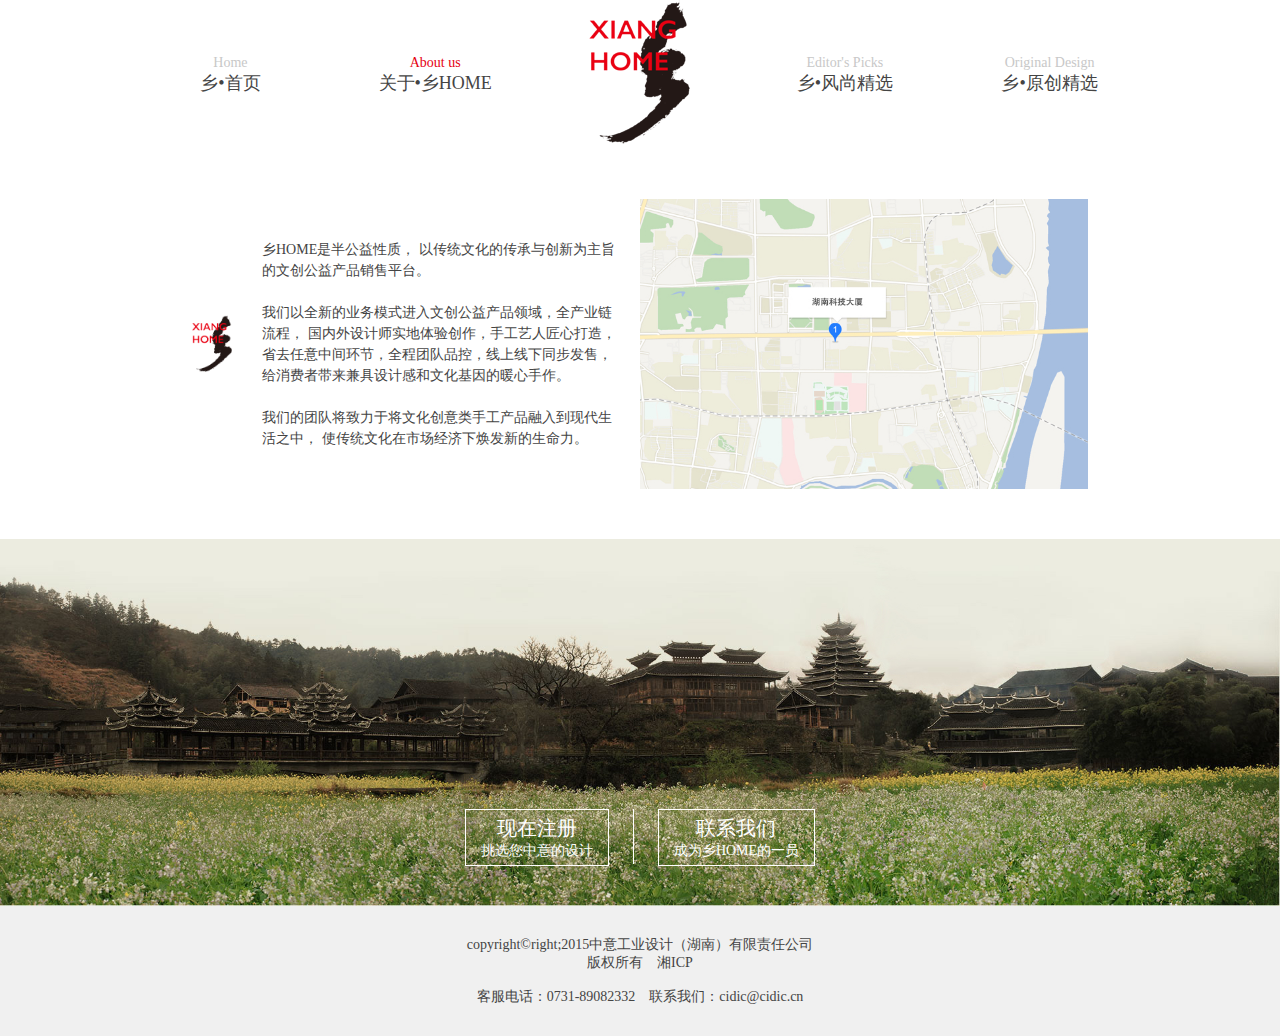
==== about.html @ becded0f "init" ====
<!DOCTYPE html>
<html>
<head>
    <meta charset="utf-8">
    <title>乡HOME</title>
    <link type="text/css" rel="stylesheet" href="static/css/src/icon.css">
    <link type="text/css" rel="stylesheet" href="static/css/src/main.css">
    <link type="text/css" rel="stylesheet" href="static/css/src/index.css">
</head>
<body>

<script src="menu.js"></script>

<section class="zyAbout">
    <div class="zyInfo zyColumn">
        乡HOME是半公益性质，
        以传统文化的传承与创新为主旨的文创公益产品销售平台。
        <br><br>
        我们以全新的业务模式进入文创公益产品领域，全产业链流程，
        国内外设计师实地体验创作，手工艺人匠心打造，
        省去任意中间环节，全程团队品控，线上线下同步发售，
        给消费者带来兼具设计感和文化基因的暖心手作。
        <br><br>
        我们的团队将致力于将文化创意类手工产品融入到现代生活之中，
        使传统文化在市场经济下焕发新的生命力。
    </div>
    <img class="zyAddressImg zyColumn" src="static/images/src/address.jpg">
</section>

<section class="zyAction">
    <img src="data/images/index/3.jpg">
    <div class="zyActionBtns">
        <a href="#" class="zyActionBtn">
            现在注册
            <span class="zyText">挑选您中意的设计</span>
        </a>
        <span class="zySep">分割线</span>
        <a href="#" class="zyActionBtn">
            联系我们
            <span class="zyText">成为乡HOME的一员</span>
        </a>
    </div>
</section>

<script src="footer.js"></script>

<script src="static/js/lib/jquery-2.0.3.min.js"></script>
<script>
    var pageName="about";
</script>
<script src='static/js/src/common.js'></script>
</body>
</html>
---- static/css/src/icon.css ----
@font-face {
  font-family: 'icomoon';
  src:  url('fonts/icomoon.eot?c2fz3b');
  src:  url('fonts/icomoon.eot?c2fz3b#iefix') format('embedded-opentype'),
    url('fonts/icomoon.ttf?c2fz3b') format('truetype'),
    url('fonts/icomoon.woff?c2fz3b') format('woff'),
    url('fonts/icomoon.svg?c2fz3b#icomoon') format('svg');
  font-weight: normal;
  font-style: normal;
}

[class^="icon-"], [class*=" icon-"] {
  /* use !important to prevent issues with browser extensions that change fonts */
  font-family: 'icomoon' !important;
  speak: none;
  font-style: normal;
  font-weight: normal;
  font-variant: normal;
  text-transform: none;
  line-height: 1;

  /* Better Font Rendering =========== */
  -webkit-font-smoothing: antialiased;
  -moz-osx-font-smoothing: grayscale;
}

.icon-arrow-left:before {
  content: "\e900";
}
.icon-arrow-top:before {
  content: "\e901";
}
.icon-arrow-right:before {
  content: "\e902";
}
.icon-user:before {
  content: "\e903";
}
.icon-star:before {
  content: "\e904";
}
.icon-arrow-down:before {
  content: "\e905";
}
---- static/css/src/main.css ----
body{
    padding: 0px;
    margin: 0px;
    font-family: Arail,"Microsoft YaHei","Heiti";
    color: #444;
}
a{
    text-decoration: none;
}
ul{
    list-style: none;
    padding: 0px;
    margin: 0px;
}
li{
    display: inline-block;
}
img{
    width: 100%;
    height: auto;
    display: block;
}
.zyTextEllipsis{
    overflow: hidden;
    white-space: nowrap;
    text-overflow: ellipsis;
}

.zyLogo img{
    width: auto;
    display: inline;
}
.zyMain{
    width: 70%;
    margin: 40px auto;
}
.zyDown{
    color: #fff;
    font-size: 20px;
    position: absolute;
    bottom:40px;
    left:50%;
    transform:translateX(-50%);
    cursor: pointer;
}
.zyHidden{
    display: none!important;
}
/*****************components********************/
.zyInputGroup{
    position: relative;
    display: flex;
    margin: 20px 0px;
}
.zyInputGroup .zyInput{
    border-top-left-radius: 5px;
    border-bottom-left-radius: 5px;
    flex:1;
    border:2px solid #444;
    box-sizing: border-box;
    padding:0px 10px;
}
.zyInputGroup .zyBtn{
    height: 40px;
    line-height: 40px;
    width: 100px;
    text-align: center;
    background: #444;
    color: #fff;
    border-top-right-radius: 5px;
    border-bottom-right-radius: 5px;
    margin-left: auto;
    border: none;
    cursor: pointer;
}

/***************menu*****************/
.zyMenu{
    width: 80%;
    margin: 0px auto;
    text-align: center;
    font-size: 0px;
}
.zyMenu li{
    width: 20%;
    vertical-align: middle;
}
.zyMenu li a{
    color: #444;
    font-size: 18px;
    text-align: center;
    display: block;
}
.zyMenu li a .zyTop{
    color: #c8c8c8;
    font-size: 14px;
    display: block;
}
.zyMenu li a:hover .zyTop,.zyMenu li a.zyActive .zyTop{
    color: #e50112;
}
/************页面共用顶部*************/
.zyPageTop{
    text-align:center;
    position: relative;
}
.zyPageTop .zyArrow{
    position: absolute;
    bottom:40px;
    left: 50%;
}
.zyPageTop .zyInfo{
    position: absolute;
    top:50%;
    left:50%;
    transform:translate(-50%,-50%);
    color: #fff;
}
.zyPageTop .zyDescription{
    font-size: 14px;
    line-height: 21px;
}
.zyFooter{
    text-align: center;
    background: #f0f0f0;
    font-size: 14px;
    padding: 30px 0px;
}

/*********************lists***********************/
/**
*风尚精选分类
*/
.zyList{
    margin: 20px auto;
}
.zyList .zyItem{
    display: inline-block;
    margin: 10px 5px;
    border-radius: 5px;
    background: #f0f0f0;
    color: #444;
    padding: 0px 15px;
    height: 87px;
    line-height: 87px;
    vertical-align: top;
    min-width: 100px;
    text-align: center;
}
.zyList .zyItem.zyTitle{
    border-right: 1px solid #c8c8c8;
    border-radius: 0px;
    padding: 0px 30px 0px 0px;
    background: url(../../images/src/fashionFeatured.png) no-repeat;
    height: 87px;
    width: 271px;
}
.zyList .zyItem:not(.zyTitle):hover,.zyList .zyItem.zyActive{
    background: #000;
    color: #fff;
    cursor: pointer;
}
/**
* 评论
*/
.zyList1{
    margin: 20px 0px;
}
.zyList1 .zyItem{
    display: inline-block;
    margin: 5px 10px;
    border-radius: 5px;
    background: #f0f0f0;
    color: #444;
    width: 100px;
    height: 100px;
    padding: 10px;
    vertical-align: top;
}
.zyList1 .zyItem.zyTitle{
    background: url(../../images/src/comment.png) no-repeat left center;
    border-right: 1px solid #c8c8c8;
    border-radius: 0px;
    font-size: 24px;
    text-align: left;
    width: 158px;
    height: 100px;
    vertical-align: middle;
    padding-right: 20px;
}
.zyList1 .zyItem.zyTitle .zySubTitle{
    font-size: 16px;
}
.zyList1 .zyItem .zyDate{
    color: #c8c8c8;
    font-size: 12px;
}
.zyList1 .zyItem .zyContent{
    height: 80px;
    overflow: hidden;
    margin: 0px;
    font-size: 12px;
}
/*******
*原创精选的刷选
*/
.zyList2{

}
.zyList2 .zyItem{
    border-right: 1px solid #c8c8c8;
    color: #444;
    display: inline-block;
    width: 100px;
    text-align: center;
    margin-bottom: 50px;
}
.zyList2 .zyItem.zyTitle{
    background: url(../../images/src/original.png) no-repeat left center;
    border-right: 1px solid #c8c8c8;
    width: 270px;
    height: 93px;
    padding-right: 20px;
    float: left;
    margin: 0px;
}
.zyList2 .zyItem:not(.zyTitle):hover,.zyList2 .zyItem.zyActive{
    color: #a05a00;
    cursor: pointer;
}
/***
*原创精选刷选结果
*/
.zyList3{
    width: 90%;
    margin: auto;
    font-size: 0px;
}
.zyList3 .zyItem{
    width: 18%;
    margin-right: 2.5%;
    margin-top: 2.5%;
    display: inline-block;
    font-size:14px;
    vertical-align: top;
}
.zyList3 .zyItem:nth-child(5n){
    margin-right: 0px;
}
.zyList3 .zyItem .zyTitle{
    font-size: 16px;
    font-weight: normal;
    margin: 10px 0px;
    color: #444;
}
.zyList3 .zyItem .zyPrice{
    color: #e50112;
    font-style: italic;
}
.zyList3 .zyItem .zyTip{
    font-size: 12px;
    color: #c8c8c8;
}
/************************post list******************************/
.zyListFirstBig{
    margin: 30px auto;
    font-size: 0px;
}
.zyListFirstBig .zyItem{
    width: 32%;
    margin-top: 2%;
    margin-left: 2%;
    position: relative;
    vertical-align: top;
}
.zyListFirstBig .zyItem:nth-child(3n+1){
    margin-left: 0px;
}
.zyListFirstBig .zyItem.zyFirst{
    width: 66%;
    float: left;
}
.zyListFirstBig .zyItem .zyInfo{
    color: #fff;
    position: absolute;
    top:50%;
    left:50%;
    transform:translate(-50%,-50%);
    font-size:14px;
}
/**********************文章详情***************************/
.zyPostDetail{
    margin: 50px auto;
}
.zyPostDetail .zyInfo{
    text-align: center;
}
.zyPostDetail .zyInfo .zyDate{

}
.zyPostDetail .zyInfo .zyTitle{
    color: #444;
}

.zyPostDetail p{
    width: 80%;
    margin: 20px auto;
    font-size: 14px;
    line-height: 21px;
}
.zyPostDetail .zyCollect{
    text-align: center;
    width: 100px;
    margin: 50px auto;
    font-size: 20px;
    color: #444;
    cursor: pointer;
}
.zyPostDetail .zyCollect [class^="icon-"]{
    color: #c8c8c8;
}
.zyTags{
    margin: 20px 0px;
}
.zyTags .zyTag{
    border-radius: 20px;
    display: inline-block;
    margin: 5px;
    padding: 5px 10px;
    background: #c8c8c8;
}
.zyComments{

}
/**************文章详情页旁边的商品介绍**********************/
.zySidePanel{
    position: fixed;
    top:0px;
    right:0px;
    height: 100%;
    width: 100px;
    padding: 10px;
    background: #f0f0f0;
    box-sizing: border-box;
    transition:all 0.5s ease-in;
}
.zySidePanel .zyExpand{
    position: absolute;
    top:50%;
    left:-30px;
    font-size: 36px;
    font-weight: bold;
    cursor: pointer;
}
.zySidePanel .zyTitle{
    font-size: 18px;
    text-align: center;
    font-weight: normal;
    margin: 0px;
}
.zySidePanel .zyTitle .zySubTitle{
    font-size: 14px;
    display: block;
}
.zySidePanel .zySeg{
    font-size: 0px;
    border-top:1px dashed #c8c8c8;
    margin: 5px 0px;
}
.zySidePanel .zyLinks{
    display: block;
    margin: 10px 0px;
    position: relative;
    color: #444;
    background: #fff;
}
.zySidePanel .zyLinks img{
    width: 80px;
}
.zySidePanel .zyLinks .zyInfo{
    position: absolute;
    top:0px;
    left:80px;
    right:40px;
    height: 100%;
    padding: 5px;
    overflow: hidden;
    box-sizing: border-box;
    display: none;
}
.zySidePanel .zyLinks .zyMore{
    position: absolute;
    right: 5px;
    top:50%;
    transform:translateY(-50%);
    font-size: 14px;
    border: 1px solid #c8c8c8;
    border-radius: 5px;
    padding: 8px;
    display: none;
}
.zySidePanel .zyLinks .zyInfo .zyInfoTitle{
    font-size: 14px;
    margin: 0px;
}
.zySidePanel .zyLinks .zyInfo .zyInfoDesc{
    font-size: 10px;
    margin: 5px 0px;
}
.zySidePanel .zyLinks .zyInfo .zyInfoPrice{
    font-size: 16px;
    color: #e50112;
    position: absolute;
    bottom:5px;
    left:5px;
    background: #fff;
    width: 100%;
    height: 28px;
    line-height: 28px;
}
.zySidePanel.zyActive{
    width: 400px;
}
.zySidePanel.zyActive .zyLinks .zyInfo,.zySidePanel.zyActive .zyLinks .zyMore{
    display: block;
}
/*************************原创精品推荐********************/
.zyFeatureItem{
    position: relative;
    margin: 80px auto;
}
.zyFeatureItem .zyBg{

}
.zyFeatureItem .zyBgChild{
    width: auto;
    position: absolute;
    top:0px;
    left:50%;
    transform:translateX(-50%);
}
.zyFeatureItem .zyChildren{
    text-align: center;
    font-size: 0px;
    width: 88%;
    margin:-100px auto 0px auto;
}
.zyFeatureItem .zyChildren li{
    width: 23%;
    padding: 0 1%;
}
.zyFeatureItem .zyChildren1 li{
    width: 45%;
    padding:0 2%;
}
---- static/css/src/index.css ----
.zyFeatured{
    padding: 0px 15%;
    position: relative;
}
.zyFeatured .zyTitle{
    font-size: 24px;
    font-weight: bold;
    color: #444;
    display: inline-block;
    position: absolute;
    top:50%;
    left:15%;
    transform:translateY(-50%);
    margin: 0px;
}
.zyFeatured .zySubTitle{
    font-size:14px;
    font-weight: normal;
    display: block;
}
.zyFeaturedList{
    margin-left: 160px;
    border-left:1px solid #c8c8c8;
    padding: 0px 40px;
}
.zyFeaturedList li{
    display: block;
    margin: 20px 0px;
}
.zyFeaturedList .zyItemType{
    color: #a05a00;
}
.zyFeaturedList .zyItemDate{
    color: #c8c8c8;
    font-style: italic;
    margin: 0px 20px 0px 30px;
}
.zyFeaturedList .zyItemTitle{
    display: inline-block;
    width: 60%;
    margin: 0px;
    vertical-align: top;
    font-weight: normal;
    font-size: 14px;
    color: #444;
}

.zyPostsItem{
    position: relative;
}
.zyPostsItem .zyInfo{
    position: absolute;
    bottom:20%;
    right:50%;
    width: 40%;
    transform:translateX(50%);
    color: #fff;
    text-align: center;
}
.zyPostsItem .zyLink{
    padding: 10px;
    border: 2px solid #fff;
    color: #fff;
    display: inline-block;
    font-size: 14px;
}
.zyPostsItem .zyLink [class^="icon-"]{
    margin-left: 10px;
}
.zyPostsItem .zyCategory{
    margin: 10px 0px;
}
.zyPostsItem .zyTitle{
    margin: 20px 10px;
    font-weight: normal;
}
.zyPostsItem .zyMore{
    background: #f0f0f0;
    height: 300px;
    line-height: 300px;
    text-decoration: underline;
    font-size: 24px;
    display: block;
    text-align: center;
}
/*********************分页标志***************/
.zyPagination{
    position: absolute;
    right:20px;
    width: 10px;
    top:50%;
    transform:translateY(-50%);
    z-index: 5;
}
.zyPagination .zyItem{
    width: 10px;
    height: 10px;
    background: #c8c8c8;
    border-radius: 50%;
    display: block;
    margin: 5px 0px;
}
.zyPagination .zyItem.zyActive{
    background: #fff;
}
.zyAbout{
    font-size: 0px;
    padding:50px 15%;
}
.zyAbout .zyColumn{
    display: inline-block;
    vertical-align: middle;
    width: 50%;
}
.zyAbout .zyInfo{
    font-size: 14px;
    line-height: 21px;
    padding:0px 20px 0px 70px;
    position: relative;
    box-sizing: border-box;
}
.zyAbout .zyInfo:before{
    content: '';
    position: absolute;
    left:0px;
    top:0px;
    width: 40px;
    height: 100%;
    background: url(../../images/src/logo.png) no-repeat center center;
    background-size:contain;
}
.zyAction{
    position: relative;
}
.zyActionBtns{
    position: absolute;
    bottom:40px;
    left:50%;
    width: 500px;
    margin-left: -250px;
    text-align: center;
}
.zyActionBtns .zySep{
    background: #fff;
    display: inline-block;
    width: 1px;
    margin: 0px 20px;
    font-size:0px;
    vertical-align: top;
    height: 55px;
}
.zyActionBtns .zyActionBtn{
    color: #fff;
    border: 1px solid #fff;
    font-size: 20px;
    text-align: center;
    display: inline-block;
    padding: 5px 15px;
}
.zyActionBtns .zyActionBtn .zyText{
    font-size: 14px;
    display: block;
}
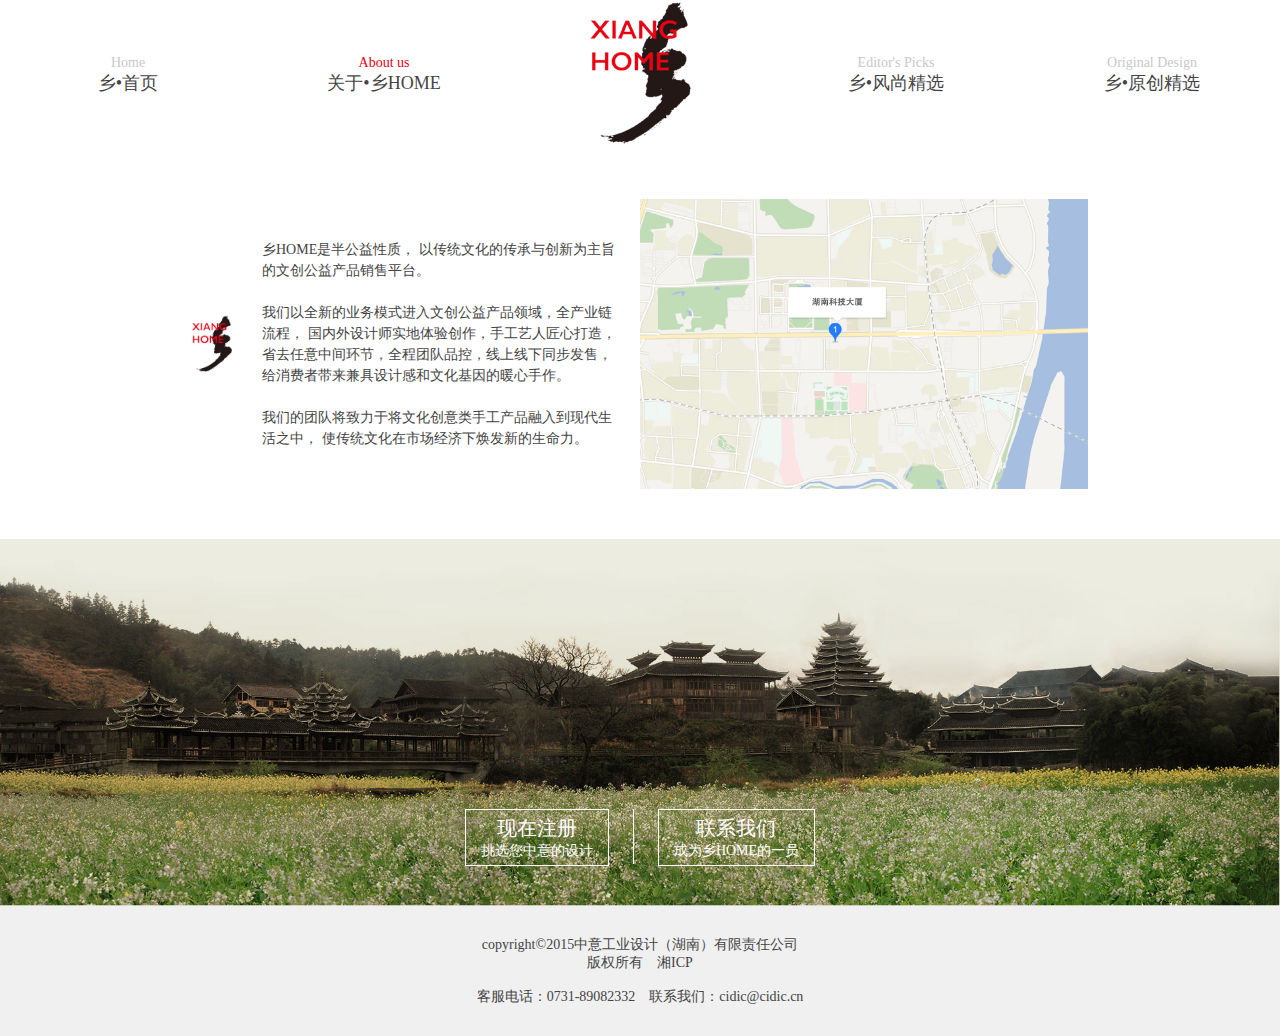
==== commit 169c6e86: "添加一些功能" ====
--- a/about.html
+++ b/about.html
@@ -8,6 +8,8 @@
     <link type="text/css" rel="stylesheet" href="static/css/src/index.css">
 </head>
 <body>
+
+<script src="logoFixed.js"></script>
 
 <script src="menu.js"></script>
 
@@ -49,5 +51,11 @@
     var pageName="about";
 </script>
 <script src='static/js/src/common.js'></script>
+<script>
+    $(document).ready(function(){
+        common.bindScroll(300);
+        common.bindMouseMove(100);
+    })
+</script>
 </body>
 </html>--- a/static/css/src/main.css
+++ b/static/css/src/main.css
@@ -1,8 +1,11 @@
 body{
-    padding: 0px;
+    padding: 149px 0px 0px 0px;
     margin: 0px;
     font-family: Arail,"Microsoft YaHei","Heiti";
     color: #444;
+}
+.zyNoPaddingBody{
+    padding-top:0px ;
 }
 a{
     text-decoration: none;
@@ -29,6 +32,15 @@
 .zyLogo img{
     width: auto;
     display: inline;
+}
+.zyLogoFixed{
+    position: fixed;
+    width: auto;
+    top:0px;
+    left:50%;
+    transform:translateX(-50%);
+    z-index: 9998;
+    margin: 0px;
 }
 .zyMain{
     width: 70%;
@@ -76,10 +88,16 @@
 
 /***************menu*****************/
 .zyMenu{
-    width: 80%;
+    width: 100%;
     margin: 0px auto;
     text-align: center;
     font-size: 0px;
+    background: #fff;
+}
+.zyMenuFixed{
+    position: fixed;
+    top:0px;
+    z-index: 9998;
 }
 .zyMenu li{
     width: 20%;
@@ -125,6 +143,47 @@
     background: #f0f0f0;
     font-size: 14px;
     padding: 30px 0px;
+}
+
+/*************大图文章块：首页、文章详情页***********************/
+.zyPostsItem{
+    position: relative;
+}
+.zyPostsItem .zyInfo{
+    position: absolute;
+    bottom:20%;
+    right:50%;
+    width: 40%;
+    transform:translateX(50%);
+    color: #fff;
+    text-align: center;
+}
+.zyPostsItem .zyLink{
+    padding: 10px;
+    border: 2px solid #fff;
+    color: #fff;
+    display: inline-block;
+    font-size: 14px;
+}
+.zyPostsItem .zyLink [class^="icon-"]{
+    margin-left: 10px;
+}
+.zyPostsItem .zyCategory{
+    margin: 10px 0px;
+}
+.zyPostsItem .zyTitle{
+    margin: 20px 10px;
+    font-weight: normal;
+}
+.zyPostsItem .zyMore{
+    background: #f0f0f0;
+    color: #444;
+    height: 300px;
+    line-height: 300px;
+    text-decoration: underline;
+    font-size: 24px;
+    display: block;
+    text-align: center;
 }
 
 /*********************lists***********************/
@@ -319,6 +378,9 @@
 .zyPostDetail .zyCollect [class^="icon-"]{
     color: #c8c8c8;
 }
+.zyPostDetail .zyCollect.zyActive [class^="icon-"]{
+    color: #ffce00;
+}
 .zyTags{
     margin: 20px 0px;
 }
@@ -331,6 +393,16 @@
 }
 .zyComments{
 
+}
+.zyBlackout{
+    position: fixed;
+    background: #444;
+    opacity: 0.5;
+    top:0px;
+    left:0px;
+    height: 100%;
+    width: 100%;
+    z-index: 9997;
 }
 /**************文章详情页旁边的商品介绍**********************/
 .zySidePanel{
@@ -343,6 +415,7 @@
     background: #f0f0f0;
     box-sizing: border-box;
     transition:all 0.5s ease-in;
+    z-index: 9999;
 }
 .zySidePanel .zyExpand{
     position: absolute;
@@ -411,12 +484,12 @@
     font-size: 16px;
     color: #e50112;
     position: absolute;
-    bottom:5px;
+    bottom:0px;
     left:5px;
     background: #fff;
     width: 100%;
-    height: 28px;
-    line-height: 28px;
+    height: 32px;
+    line-height: 32px;
 }
 .zySidePanel.zyActive{
     width: 400px;
--- a/static/css/src/index.css
+++ b/static/css/src/index.css
@@ -44,45 +44,6 @@
     font-weight: normal;
     font-size: 14px;
     color: #444;
-}
-
-.zyPostsItem{
-    position: relative;
-}
-.zyPostsItem .zyInfo{
-    position: absolute;
-    bottom:20%;
-    right:50%;
-    width: 40%;
-    transform:translateX(50%);
-    color: #fff;
-    text-align: center;
-}
-.zyPostsItem .zyLink{
-    padding: 10px;
-    border: 2px solid #fff;
-    color: #fff;
-    display: inline-block;
-    font-size: 14px;
-}
-.zyPostsItem .zyLink [class^="icon-"]{
-    margin-left: 10px;
-}
-.zyPostsItem .zyCategory{
-    margin: 10px 0px;
-}
-.zyPostsItem .zyTitle{
-    margin: 20px 10px;
-    font-weight: normal;
-}
-.zyPostsItem .zyMore{
-    background: #f0f0f0;
-    height: 300px;
-    line-height: 300px;
-    text-decoration: underline;
-    font-size: 24px;
-    display: block;
-    text-align: center;
 }
 /*********************分页标志***************/
 .zyPagination{
